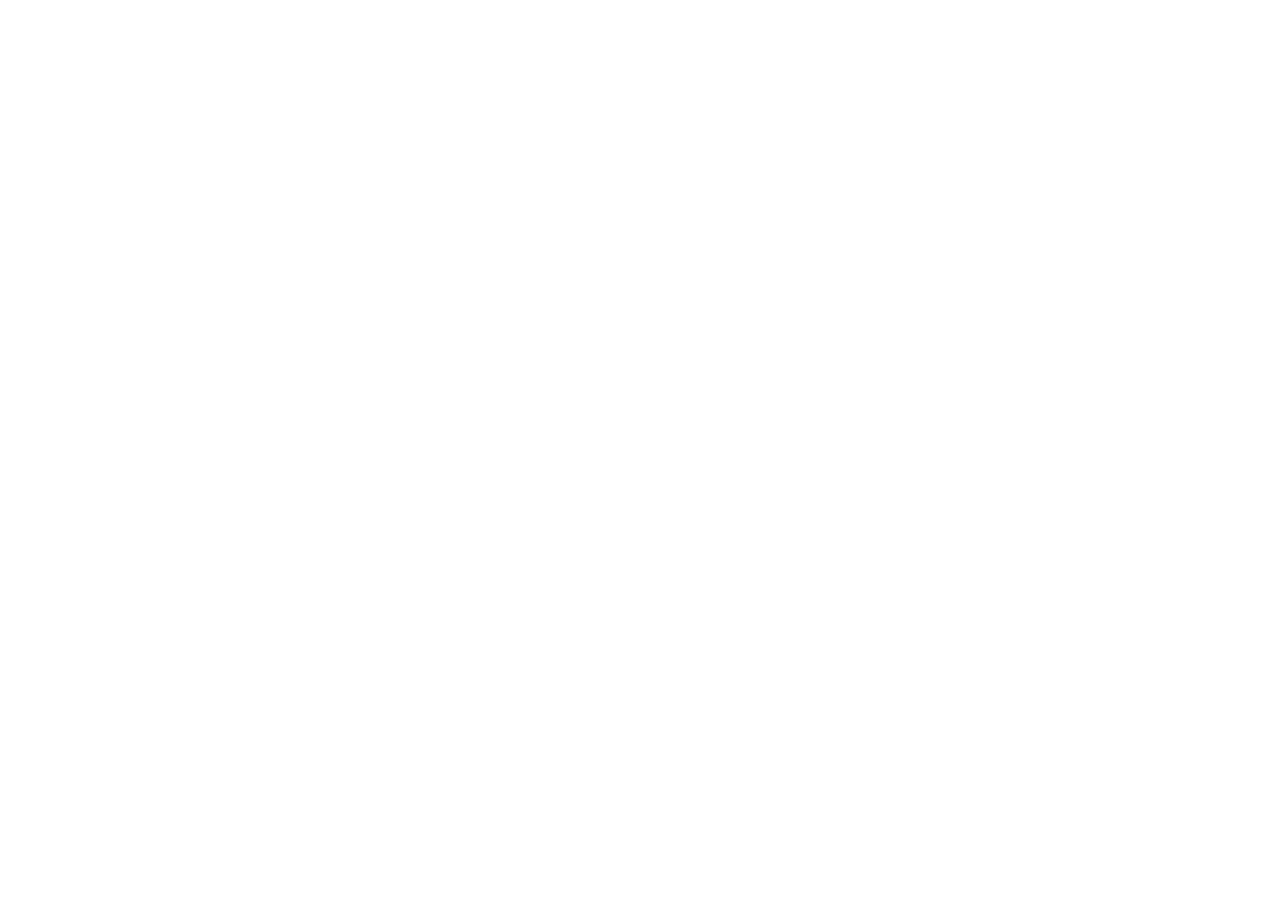
==== latest.html @ a05069b1 "Add" ====
<!DOCTYPE html>
<html lang="en">
<head>
    <meta charset="UTF-8">
    <meta http-equiv="X-UA-Compatible" content="IE=edge">
    <meta name="viewport" content="width=device-width, initial-scale=1.0">
    <title>Lates Items of the day</title>
    <link rel="stylesheet" href="style/style.css">
</head>
<body>
    
    <script src="script/latest.js" type="module"></script>
</body>
</html>
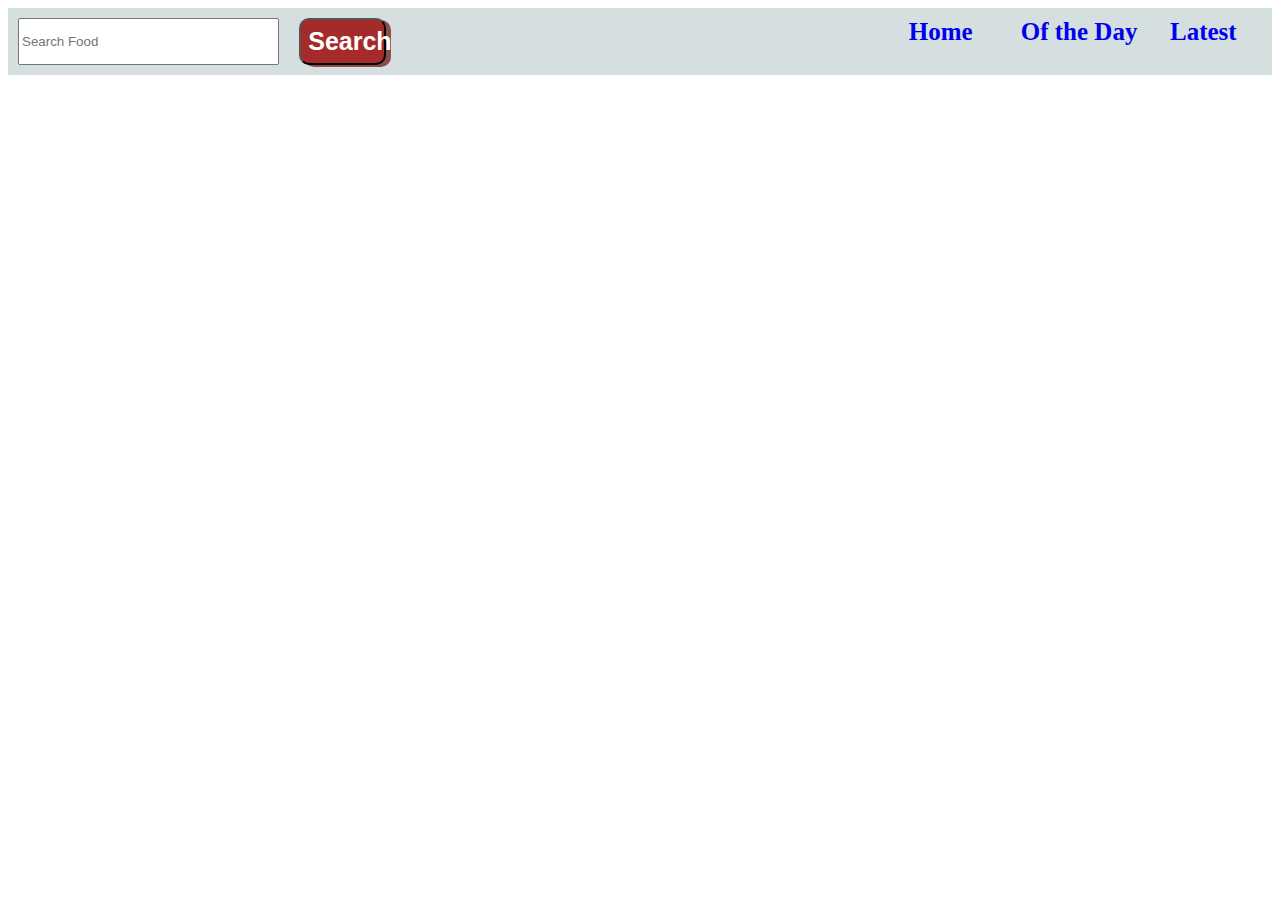
==== commit 3828cbec: "Completed" ====
--- a/latest.html
+++ b/latest.html
@@ -10,5 +10,6 @@
 <body>
     
     <script src="script/latest.js" type="module"></script>
+    <script src="script/search.js" type="module"></script>
 </body>
 </html>--- a/style/style.css
+++ b/style/style.css
@@ -0,0 +1,55 @@
+#navbar{
+    display: grid;
+    gap: 20px;
+    grid-template-columns: 70% 30%;
+    background-color: rgb(214, 223, 223);
+    padding: 10px;
+}
+#input{
+    display: grid;
+    gap: 20px;
+    grid-template-columns: 30% 10%;
+}
+#btn-search{
+    background-color: brown;
+    padding: 7px;
+    font-size: 25px;
+    font-weight: 700;
+    color: rgb(255, 255, 255);
+    box-shadow: 5px 2px rgb(141, 76, 76);
+    border-radius: 10px;
+}
+#others{
+    display: grid;
+    grid-template-columns: 30% 40% 30%;
+}
+#others>a{
+    display: block;
+    text-decoration: none;
+    font-size: 25px;
+    font-weight: 700;
+}
+#display>div{
+display: grid;
+gap: 30px;
+grid-template-columns: 30% 70%;
+margin: 10px;
+}
+#display>div>img{
+    width: 100%;
+}
+#image-data>img{
+    width: 100%;
+
+}
+#searchData>div{
+    margin-top: 10px;
+    display: grid;
+    gap: 50px
+    ;
+    grid-template-columns: 40% 60%;
+
+}
+#searchData>div>img{
+    width: 100%;
+}